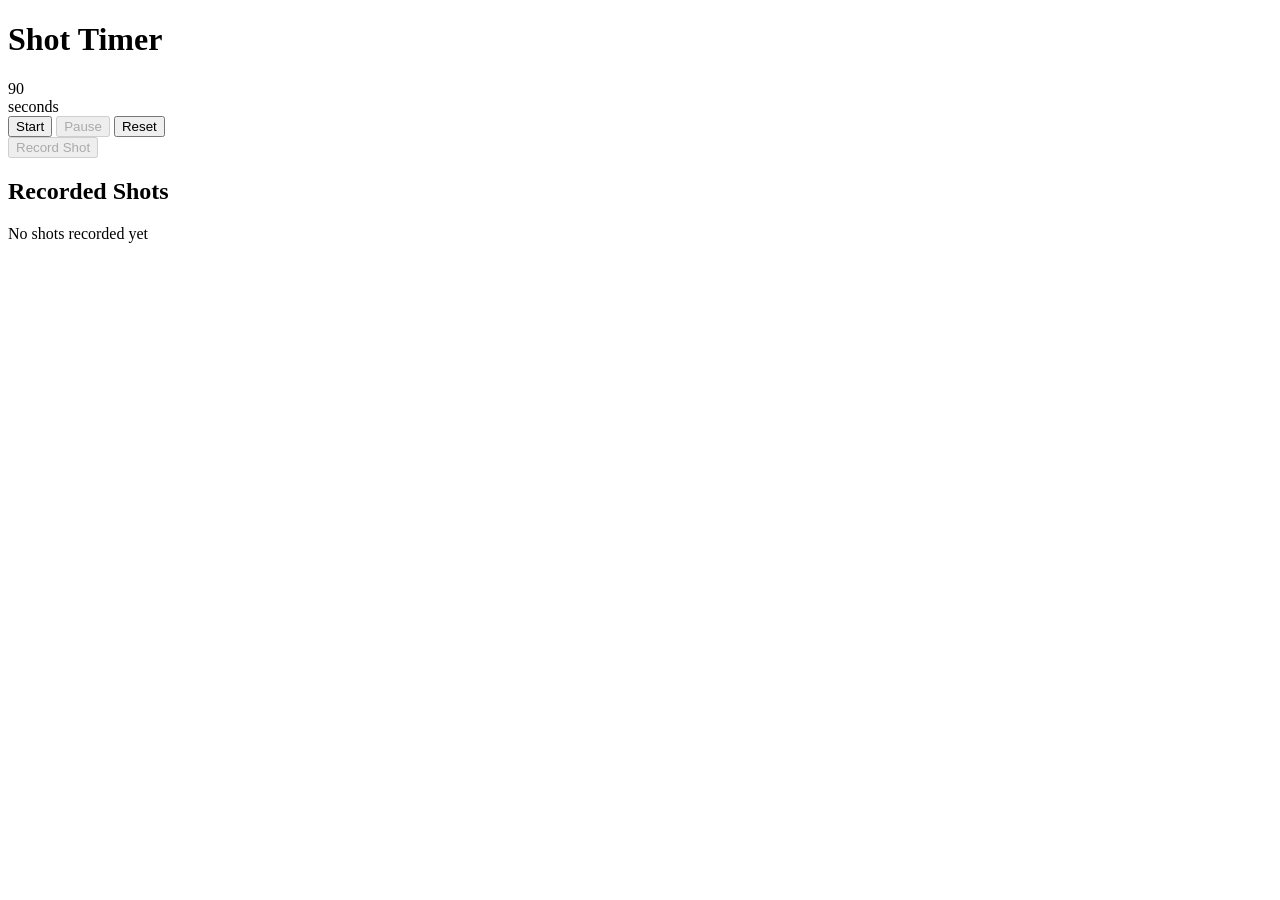
==== index.html @ 33cc3009 "Add Shot Timer HTML markup" ====
<!DOCTYPE html>
<html lang="en">
<head>
    <meta charset="UTF-8">
    <meta name="viewport" content="width=device-width, initial-scale=1.0">
    <title>Shot Timer</title>
    <link rel="stylesheet" href="style.css">
</head>
<body>
    <div class="container">
        <h1>Shot Timer</h1>
        
        <div class="timer-display">
            <div class="time" id="timeDisplay">90</div>
            <div class="label">seconds</div>
        </div>
        
        <div class="controls">
            <button id="startBtn" class="btn btn-primary">Start</button>
            <button id="pauseBtn" class="btn btn-secondary" disabled>Pause</button>
            <button id="resetBtn" class="btn btn-secondary">Reset</button>
        </div>
        
        <button id="shotBtn" class="btn btn-shot" disabled>Record Shot</button>
        
        <div class="shots-section">
            <h2>Recorded Shots</h2>
            <div class="shots-list" id="shotsList">
                <p class="empty-message">No shots recorded yet</p>
            </div>
            <button id="clearBtn" class="btn btn-danger" style="display: none;">Clear All</button>
        </div>
    </div>
    
    <script src="script.js"></script>
</body>
</html>
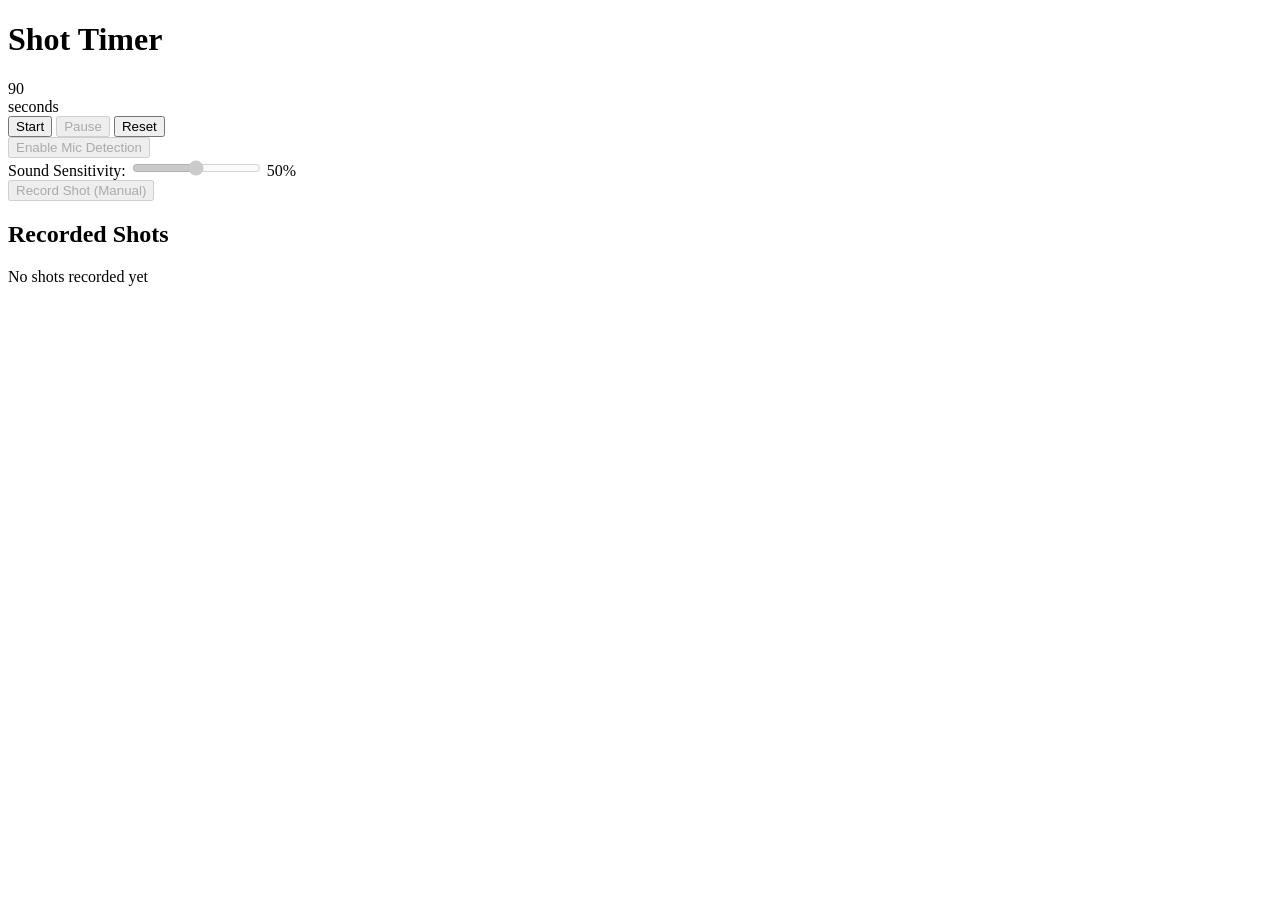
==== commit a5138057: "Update Shot Timer to use microphone for shot detection" ====
--- a/index.html
+++ b/index.html
@@ -21,7 +21,17 @@
             <button id="resetBtn" class="btn btn-secondary">Reset</button>
         </div>
         
-        <button id="shotBtn" class="btn btn-shot" disabled>Record Shot</button>
+        <div class="mic-section">
+            <button id="micBtn" class="btn btn-mic" disabled>Enable Mic Detection</button>
+            <div class="mic-status" id="micStatus"></div>
+            <div class="sensitivity-control">
+                <label for="sensitivitySlider">Sound Sensitivity:</label>
+                <input type="range" id="sensitivitySlider" min="0" max="100" value="50" disabled>
+                <span id="sensitivityValue">50%</span>
+            </div>
+        </div>
+        
+        <button id="manualShotBtn" class="btn btn-shot" disabled>Record Shot (Manual)</button>
         
         <div class="shots-section">
             <h2>Recorded Shots</h2>
